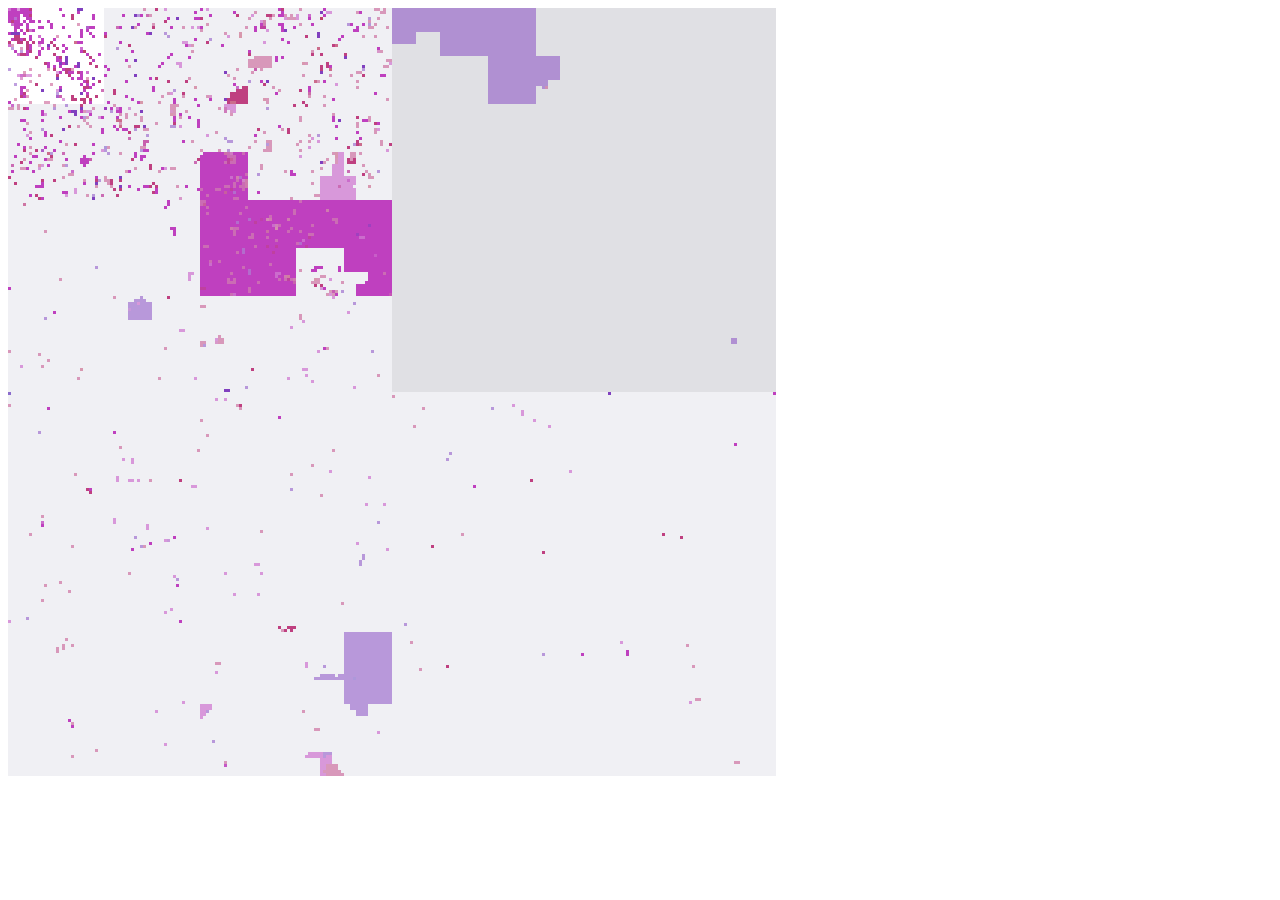
==== ports.html @ f3abf3ed "first commit" ====
<script type="text/javascript" src="ports.json"></script>
<script>
//convert d to (x,y)
function d2xy(n, d, x, y) {
    var rx, ry, s, t=d;
    x = y = 0;
    for (var s=1; s<n; s*=2) {
        rx = 1 & (t/2);
        ry = 1 & (t ^ rx);
        var rrr = rotate(s, x, y, rx, ry);
        x = rrr.x;
        y = rrr.y;
        x += s * rx;
        y += s * ry;
        t /= 4;
    }
    return {x:x, y:y};
}

//rotate/flip a quadrant appropriately
function rotate(n, x, y, rx, ry) {
    if (ry == 0) {
        if (rx == 1) {
            x = n-1 - x;
            y = n-1 - y;
        }
        //Swap x and y
        t  = x;
        x = y;
        y = t;
    }
    return {x:x,y:y};
}

function draw() {
  var size = 256;
  var max = Math.pow(size, 2);
  var scale = 3;
  var canvas = document.getElementsByTagName('canvas')[0];
  canvas.width = size * scale;
  canvas.height = size * scale;
  var context = canvas.getContext('2d');
  var xy = {x:0, y:0};
  context.fillStyle = 'red';
  for (var d=0; d<max; d+=1) {
    xy = d2xy(size, d, xy.x, xy.y);

    // background
    if (d < 1024) {
      context.fillStyle = 'rgb(255,255,255)';
    } else if (d < 49152) {
      context.fillStyle = 'rgb(240,240,244)';
    } else {
      context.fillStyle = 'rgb(224,224,228)';
    }
    context.fillRect(xy.x*scale, xy.y*scale, scale, scale);

    // draw ports
    if (ports[d]) {
      var official_count = 0, tcp_count = 0, udp_count = 0;
      var plist = ports[d];
      for (var p=0; p<plist.length; p++) {
        if (plist[p].official) { official_count += 1; }
        if (plist[p].tcp) { tcp_count += 1; }
        if (plist[p].udp) { udp_count += 1; }
      }
      var opacity = (official_count / plist.length) / 2 + 0.5;

      var hue = 300 + 60 * (tcp_count - udp_count) / (1 + tcp_count + udp_count);

      context.fillStyle = 'hsla(' + hue.toFixed() + ', 50%, 50%,'+ opacity + ')';
      context.fillRect(xy.x*scale, xy.y*scale, scale, scale);

      // context.fillStyle = 'black';
      // context.fillRect(xy.x*scale+1, xy.y*scale+1, 1, 1);
    }
  }
}
</script>
<body onload="draw()">
  <canvas></canvas>
</body>
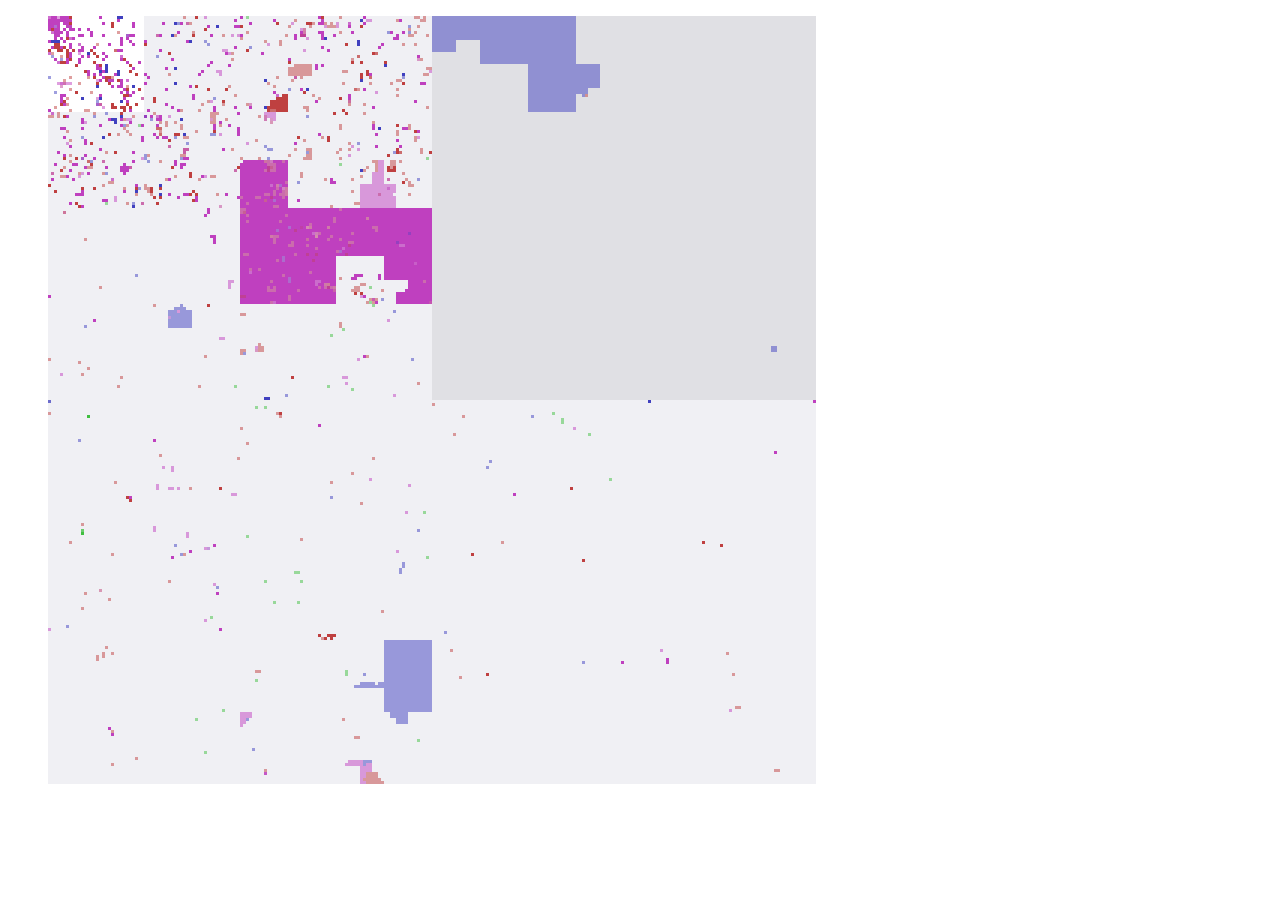
==== commit c945097c: "captioning" ====
--- a/ports.html
+++ b/ports.html
@@ -1,10 +1,30 @@
+<!doctype HTML>
+<style>
+  canvas { float: left; }
+  figcaption { float: left; }
+  figure { clear: both; }
+</style>
 <script type="text/javascript" src="ports.json"></script>
 <script>
+//convert (x,y) to d
+function xy2d (n, x, y) {
+    var rx, ry, s, d=0;
+    for (s=n/2; s>0; s/=2) {
+        rx = (x & s) > 0;
+        ry = (y & s) > 0;
+        d += s * s * ((3 * rx) ^ ry);
+        var rrr = rotate(s, x, y, rx, ry);
+        x = rrr.x;
+        y = rrr.y;
+    }
+    return d;
+}
+
 //convert d to (x,y)
-function d2xy(n, d, x, y) {
+function d2xy(n, d) {
     var rx, ry, s, t=d;
-    x = y = 0;
-    for (var s=1; s<n; s*=2) {
+    var x = 0, y = 0;
+    for (s=1; s<n; s*=2) {
         rx = 1 & (t/2);
         ry = 1 & (t ^ rx);
         var rrr = rotate(s, x, y, rx, ry);
@@ -32,18 +52,47 @@
     return {x:x,y:y};
 }
 
+var size = 256;
+var max = Math.pow(size, 2);
+var scale = 3;
+
+function getMousePos(canvas, evt) {
+  var rect = canvas.getBoundingClientRect();
+  return {
+    x: evt.clientX - rect.left,
+    y: evt.clientY - rect.top
+  };
+}
+
+function show_caption(mousePos) {
+  var caption = document.getElementsByTagName('figcaption')[0];
+  var d = xy2d(size, (mousePos.x/scale).toFixed(), (mousePos.y/scale).toFixed());
+  caption.innerHTML = '<h1>Port: ' + d + '</h1>';
+  if (ports[d]) {
+    var plist = ports[d];
+    caption.innerHTML += '<ul>';
+    for (var p=0; p<plist.length; p++) {
+      caption.innerHTML += '<li>' + plist[p]['label'] + '</li>';
+    }
+    caption.innerHTML += '</ul>';
+  } else {
+    caption.innerHTML += '<div>Unassigned.</div>';
+  }
+}
+
 function draw() {
-  var size = 256;
-  var max = Math.pow(size, 2);
-  var scale = 3;
   var canvas = document.getElementsByTagName('canvas')[0];
+  canvas.addEventListener('mousemove', function (evt) {
+    var mousePos = getMousePos(canvas, evt);
+    show_caption(mousePos);
+  }, false);
+
   canvas.width = size * scale;
   canvas.height = size * scale;
   var context = canvas.getContext('2d');
-  var xy = {x:0, y:0};
-  context.fillStyle = 'red';
+  var xy;
   for (var d=0; d<max; d+=1) {
-    xy = d2xy(size, d, xy.x, xy.y);
+    xy = d2xy(size, d);
 
     // background
     if (d < 1024) {
@@ -66,7 +115,11 @@
       }
       var opacity = (official_count / plist.length) / 2 + 0.5;
 
-      var hue = 300 + 60 * (tcp_count - udp_count) / (1 + tcp_count + udp_count);
+      if (tcp_count + udp_count) {
+        var hue = 300 + 60 * (tcp_count - udp_count) / (tcp_count + udp_count);
+      } else {
+        var hue = 120;
+      }
 
       context.fillStyle = 'hsla(' + hue.toFixed() + ', 50%, 50%,'+ opacity + ')';
       context.fillRect(xy.x*scale, xy.y*scale, scale, scale);
@@ -78,5 +131,8 @@
 }
 </script>
 <body onload="draw()">
-  <canvas></canvas>
+  <figure>
+    <canvas></canvas>
+    <figcaption></figcaption>
+  </figure>
 </body>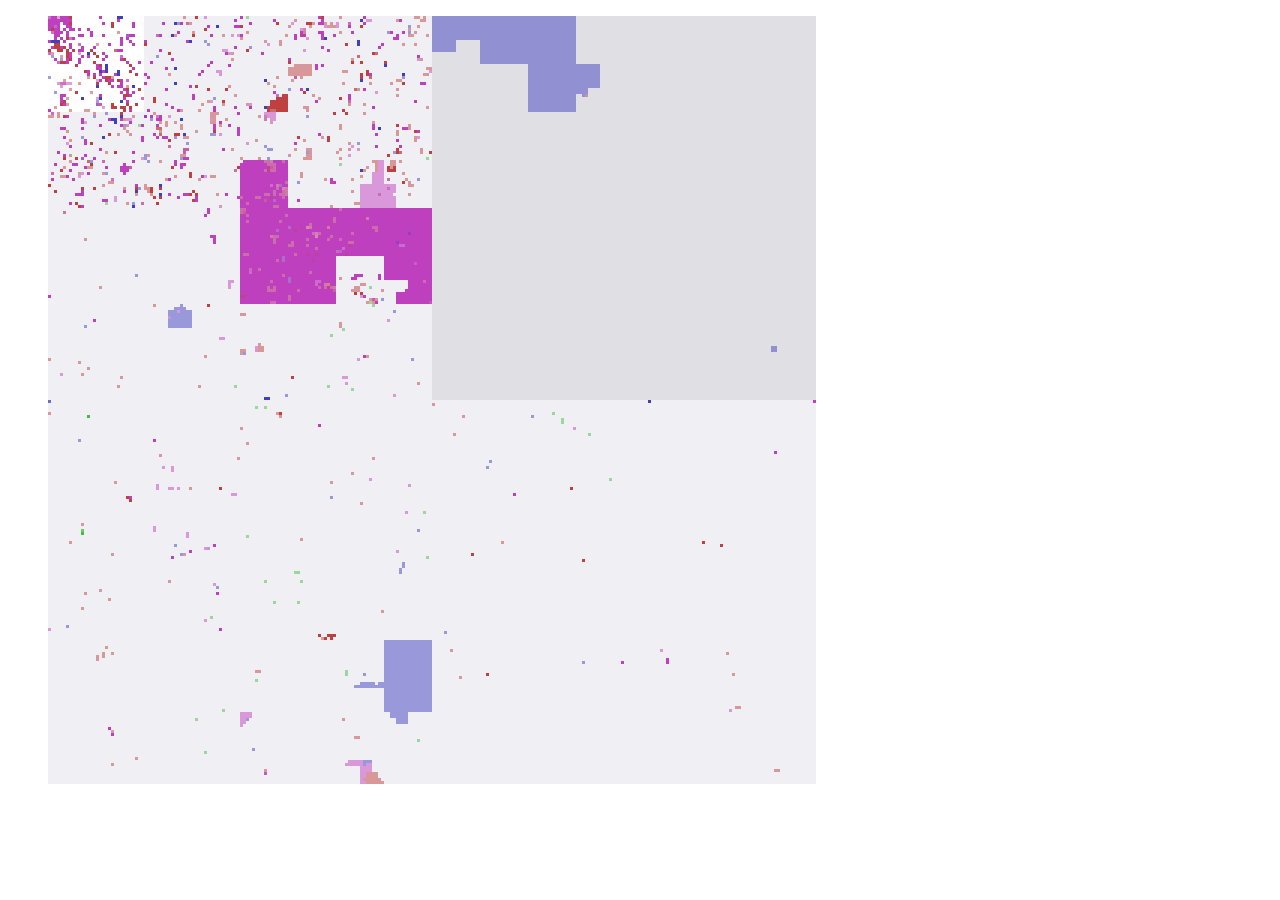
==== commit 42a9b4f9: "split ports.js out add tags to rendered text" ====
--- a/ports.html
+++ b/ports.html
@@ -1,135 +1,33 @@
 <!doctype HTML>
-<style>
-  canvas { float: left; }
-  figcaption { float: left; }
-  figure { clear: both; }
-</style>
-<script type="text/javascript" src="ports.json"></script>
-<script>
-//convert (x,y) to d
-function xy2d (n, x, y) {
-    var rx, ry, s, d=0;
-    for (s=n/2; s>0; s/=2) {
-        rx = (x & s) > 0;
-        ry = (y & s) > 0;
-        d += s * s * ((3 * rx) ^ ry);
-        var rrr = rotate(s, x, y, rx, ry);
-        x = rrr.x;
-        y = rrr.y;
+<head>
+  <style>
+    body {
+      line-height: 1.6em;
     }
-    return d;
-}
-
-//convert d to (x,y)
-function d2xy(n, d) {
-    var rx, ry, s, t=d;
-    var x = 0, y = 0;
-    for (s=1; s<n; s*=2) {
-        rx = 1 & (t/2);
-        ry = 1 & (t ^ rx);
-        var rrr = rotate(s, x, y, rx, ry);
-        x = rrr.x;
-        y = rrr.y;
-        x += s * rx;
-        y += s * ry;
-        t /= 4;
+    canvas { float: left; }
+    figcaption { float: left; }
+    figure { clear: both; }
+    .tag {
+      padding: 0.2em 0.3em;
+      margin: 0.2em 0.3em;
+      border-radius: 0.4em;
+      color: white;
+      font-variant: small-caps;
+      text-transform: uppercase;
     }
-    return {x:x, y:y};
-}
-
-//rotate/flip a quadrant appropriately
-function rotate(n, x, y, rx, ry) {
-    if (ry == 0) {
-        if (rx == 1) {
-            x = n-1 - x;
-            y = n-1 - y;
-        }
-        //Swap x and y
-        t  = x;
-        x = y;
-        y = t;
+    .udp { background-color: hsl(240, 50%, 50%); }
+    .udptcp { background-color: hsl(300, 50%, 50%); }
+    .tcp { background-color: hsl(360, 50%, 50%); }
+    .official { opacity: 1; }
+    .unofficial { opacity: 0.5; }
+    .official:before {
+      content: '\2713';
+      padding-right: 0.25em;
     }
-    return {x:x,y:y};
-}
-
-var size = 256;
-var max = Math.pow(size, 2);
-var scale = 3;
-
-function getMousePos(canvas, evt) {
-  var rect = canvas.getBoundingClientRect();
-  return {
-    x: evt.clientX - rect.left,
-    y: evt.clientY - rect.top
-  };
-}
-
-function show_caption(mousePos) {
-  var caption = document.getElementsByTagName('figcaption')[0];
-  var d = xy2d(size, (mousePos.x/scale).toFixed(), (mousePos.y/scale).toFixed());
-  caption.innerHTML = '<h1>Port: ' + d + '</h1>';
-  if (ports[d]) {
-    var plist = ports[d];
-    caption.innerHTML += '<ul>';
-    for (var p=0; p<plist.length; p++) {
-      caption.innerHTML += '<li>' + plist[p]['label'] + '</li>';
-    }
-    caption.innerHTML += '</ul>';
-  } else {
-    caption.innerHTML += '<div>Unassigned.</div>';
-  }
-}
-
-function draw() {
-  var canvas = document.getElementsByTagName('canvas')[0];
-  canvas.addEventListener('mousemove', function (evt) {
-    var mousePos = getMousePos(canvas, evt);
-    show_caption(mousePos);
-  }, false);
-
-  canvas.width = size * scale;
-  canvas.height = size * scale;
-  var context = canvas.getContext('2d');
-  var xy;
-  for (var d=0; d<max; d+=1) {
-    xy = d2xy(size, d);
-
-    // background
-    if (d < 1024) {
-      context.fillStyle = 'rgb(255,255,255)';
-    } else if (d < 49152) {
-      context.fillStyle = 'rgb(240,240,244)';
-    } else {
-      context.fillStyle = 'rgb(224,224,228)';
-    }
-    context.fillRect(xy.x*scale, xy.y*scale, scale, scale);
-
-    // draw ports
-    if (ports[d]) {
-      var official_count = 0, tcp_count = 0, udp_count = 0;
-      var plist = ports[d];
-      for (var p=0; p<plist.length; p++) {
-        if (plist[p].official) { official_count += 1; }
-        if (plist[p].tcp) { tcp_count += 1; }
-        if (plist[p].udp) { udp_count += 1; }
-      }
-      var opacity = (official_count / plist.length) / 2 + 0.5;
-
-      if (tcp_count + udp_count) {
-        var hue = 300 + 60 * (tcp_count - udp_count) / (tcp_count + udp_count);
-      } else {
-        var hue = 120;
-      }
-
-      context.fillStyle = 'hsla(' + hue.toFixed() + ', 50%, 50%,'+ opacity + ')';
-      context.fillRect(xy.x*scale, xy.y*scale, scale, scale);
-
-      // context.fillStyle = 'black';
-      // context.fillRect(xy.x*scale+1, xy.y*scale+1, 1, 1);
-    }
-  }
-}
-</script>
+  </style>
+  <script type="text/javascript" src="ports.json"></script>
+  <script type="text/javascript" src="ports.js"></script>
+</head>
 <body onload="draw()">
   <figure>
     <canvas></canvas>
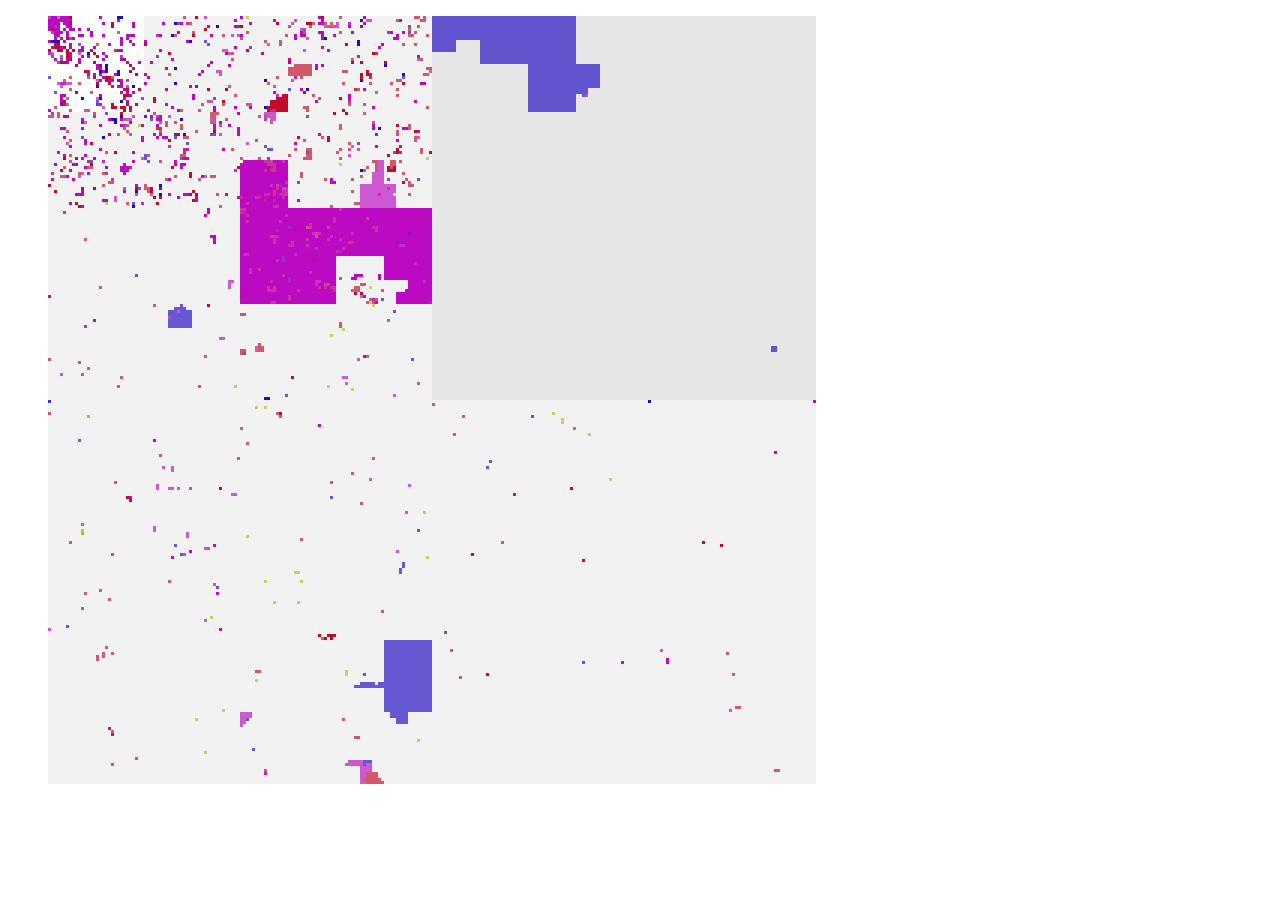
==== commit 0e4c204f: "fixing up colors some more" ====
--- a/ports.html
+++ b/ports.html
@@ -15,11 +15,11 @@
       font-variant: small-caps;
       text-transform: uppercase;
     }
-    .udp { background-color: hsl(240, 50%, 50%); }
-    .udptcp { background-color: hsl(300, 50%, 50%); }
-    .tcp { background-color: hsl(360, 50%, 50%); }
+    .udp { background-color: hsl(247, 90%, 40%); }
+    .udptcp { background-color: hsl(298, 90%, 40%); }
+    .tcp { background-color: hsl(349, 90%, 40%); }
     .official { opacity: 1; }
-    .unofficial { opacity: 0.5; }
+    .unofficial { opacity: 0.667; }
     .official:before {
       content: '\2713';
       padding-right: 0.25em;
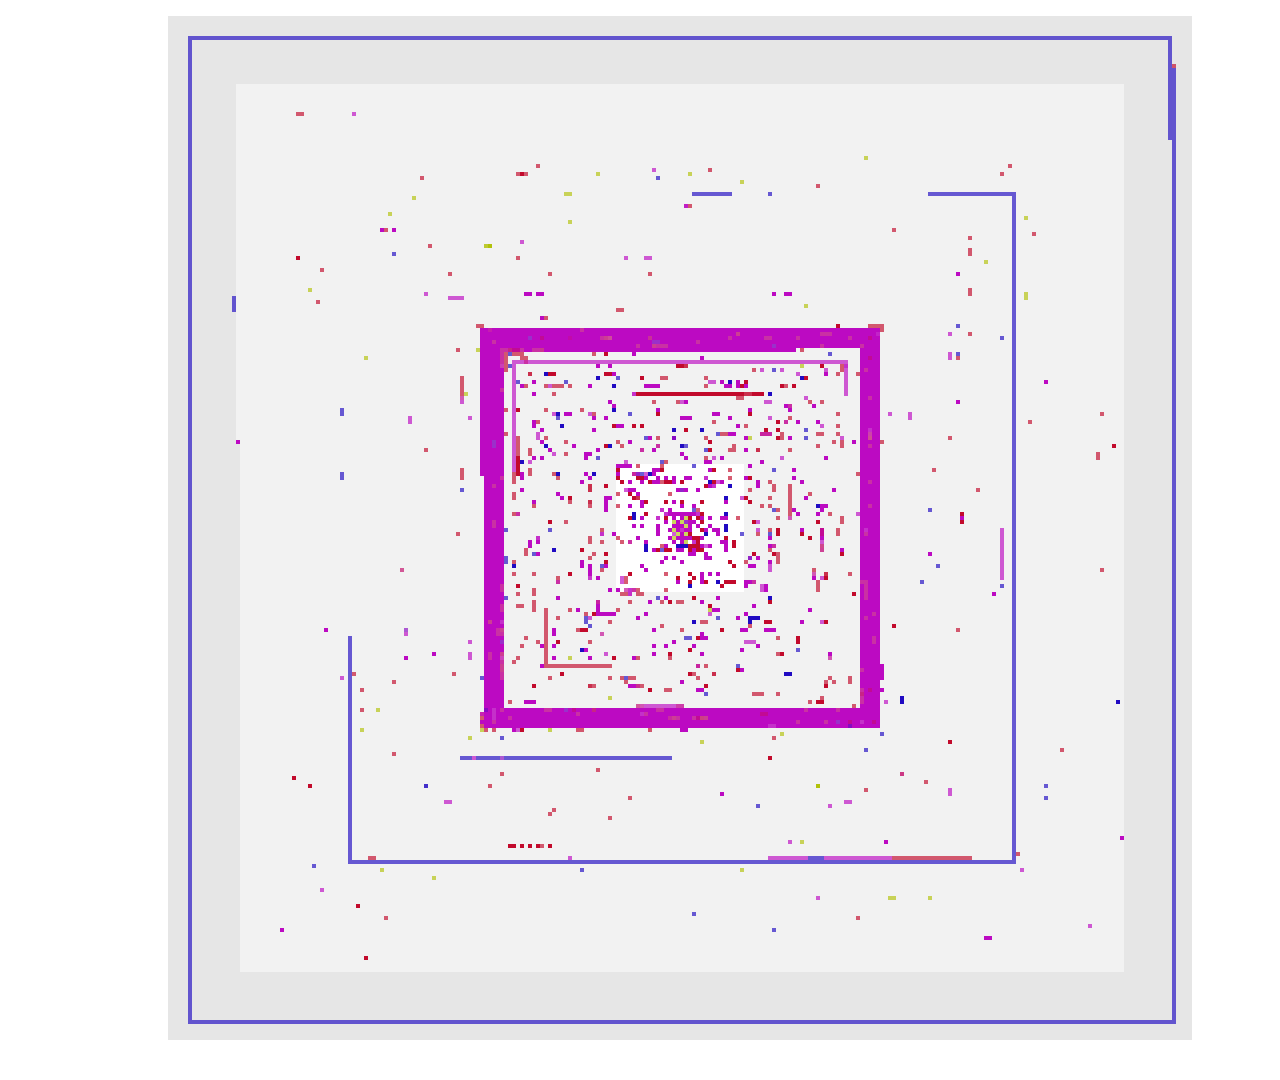
==== commit 84972f22: "Floaty-Tron McCaptionPants" ====
--- a/ports.html
+++ b/ports.html
@@ -1,30 +1,7 @@
 <!doctype HTML>
 <head>
-  <style>
-    body {
-      line-height: 1.6em;
-    }
-    canvas { float: left; }
-    figcaption { float: left; }
-    figure { clear: both; }
-    .tag {
-      padding: 0.2em 0.3em;
-      margin: 0.2em 0.3em;
-      border-radius: 0.4em;
-      color: white;
-      font-variant: small-caps;
-      text-transform: uppercase;
-    }
-    .udp { background-color: hsl(247, 90%, 40%); }
-    .udptcp { background-color: hsl(298, 90%, 40%); }
-    .tcp { background-color: hsl(349, 90%, 40%); }
-    .official { opacity: 1; }
-    .unofficial { opacity: 0.667; }
-    .official:before {
-      content: '\2713';
-      padding-right: 0.25em;
-    }
-  </style>
+  <title>Internet Socket Port Numbers</title>
+  <link rel="stylesheet" href="ports.css"/>
   <script type="text/javascript" src="ports.json"></script>
   <script type="text/javascript" src="ports.js"></script>
 </head>
--- a/ports.css
+++ b/ports.css
@@ -0,0 +1,32 @@
+body {
+  line-height: 1.6em;
+  margin: 0 auto;
+}
+canvas { }
+figcaption {
+  position: absolute;
+  background-color: hsla(0, 100%, 100%, 0.90);
+  padding: 1em;
+  border-radius: 1em;
+  max-width: 384px;
+}
+figure {
+  position: relative;
+}
+.tag {
+  padding: 0.2em 0.3em;
+  margin: 0.2em 0.3em;
+  border-radius: 0.4em;
+  color: white;
+  font-variant: small-caps;
+  text-transform: uppercase;
+}
+.udp { background-color: hsl(247, 90%, 40%); }
+.udptcp { background-color: hsl(298, 90%, 40%); }
+.tcp { background-color: hsl(349, 90%, 40%); }
+.official { opacity: 1; }
+.unofficial { opacity: 0.667; }
+.official:before {
+  content: '\2713';
+  padding-right: 0.25em;
+}
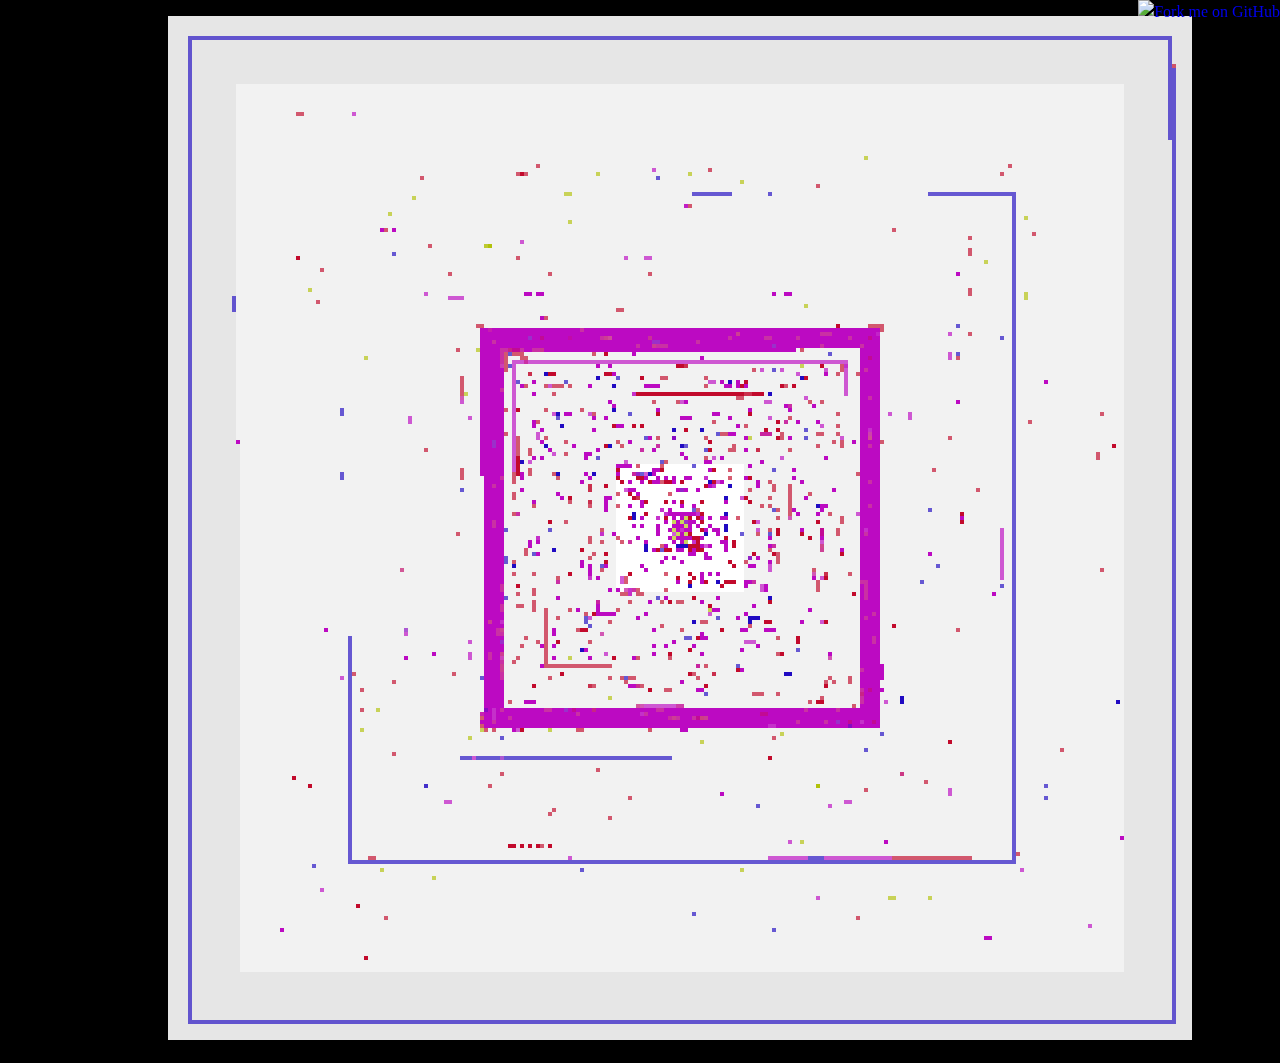
==== commit ad86b34e: "fork me on github" ====
--- a/ports.html
+++ b/ports.html
@@ -10,4 +10,5 @@
     <canvas></canvas>
     <figcaption></figcaption>
   </figure>
+  <a href="https://github.com/glyphobet/ports"><img style="position: absolute; top: 0; right: 0; border: 0;" src="https://camo.githubusercontent.com/52760788cde945287fbb584134c4cbc2bc36f904/68747470733a2f2f73332e616d617a6f6e6177732e636f6d2f6769746875622f726962626f6e732f666f726b6d655f72696768745f77686974655f6666666666662e706e67" alt="Fork me on GitHub" data-canonical-src="https://s3.amazonaws.com/github/ribbons/forkme_right_white_ffffff.png"></a>
 </body>--- a/ports.css
+++ b/ports.css
@@ -1,12 +1,18 @@
 body {
-  line-height: 1.6em;
+  line-height: 1.5em;
   margin: 0 auto;
+  font-family: Futura;
+  background-color: black;
+}
+p {
+  text-align: center;
+  font-style: italic;
 }
 canvas { }
 figcaption {
   position: absolute;
   background-color: hsla(0, 100%, 100%, 0.90);
-  padding: 1em;
+  padding: 0 1em;
   border-radius: 1em;
   max-width: 384px;
 }
@@ -14,12 +20,13 @@
   position: relative;
 }
 .tag {
-  padding: 0.2em 0.3em;
-  margin: 0.2em 0.3em;
-  border-radius: 0.4em;
+  padding: 0.2em 0.4em;
+  margin: 0.3em;
+  border-radius: 0.5em;
   color: white;
   font-variant: small-caps;
   text-transform: uppercase;
+  font-size: small;
 }
 .udp { background-color: hsl(247, 90%, 40%); }
 .udptcp { background-color: hsl(298, 90%, 40%); }
